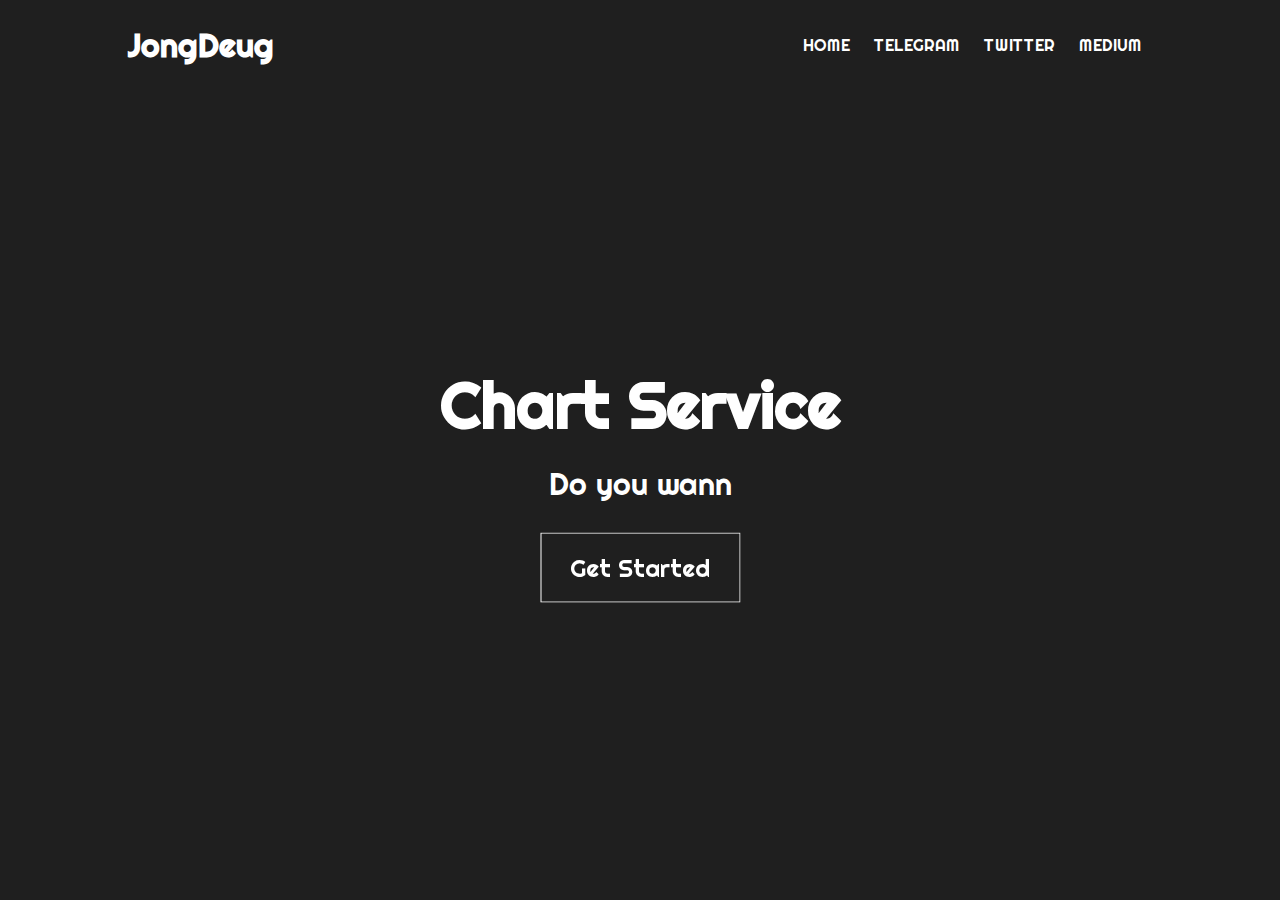
==== index.html @ 46363b74 "first commit" ====
<!DOCTYPE html>
<html lang="en">
<head>
    <meta charset="UTF-8">
    <meta http-equiv="X-UA-Compatible" content="IE=edge">
    <meta name="viewport" content="width=device-width, initial-scale=1.0">
    <link rel="stylesheet" href="indexStyle.css">
    <title>my-first-homepage</title>
</head>
<body>
    <div class="header">
        <h1><a href="index.html">JongDeug</a></h1>
        <nav>
            <ul>
                <li><a href="index.html">HOME</a></li>
                <li><a href="https://t.me/+-mwRS9xHjeBkMGVl" target="_blank">TELEGRAM</a></li>
                <li><a href="https://twitter.com/JJondeg" target="_blank">TWITTER</a></li>
                <li><a href="https://medium.com/" target="_blank">MEDIUM</a></li>
            </ul>
        </nav>
    </div>

    <div class="hero">
        <h2>Chart Service</h2>
        <p class="hero-text" id="dynamic">
            <!-- javascript -->
        </p>
        <div class="flip-button">
            <div class="front-button" onclick="window.open('chart.html')">Get Started</div></a>
            <div class="back-button" onclick="window.open('chart.html')">Go Go</div>
        </div>
    </div>

    <script src="main.js"></script>
</body>
</html>
---- indexStyle.css ----
@import url('https://fonts.googleapis.com/css2?family=Righteous&display=swap');

*{
    margin: 0;
    padding: 0;
    box-sizing: border-box;
}

body{
    background-color: #1f1f1f;
    font-family: 'Righteous', cursive;
}

/* header */
/* -------------------------------------------------------------------- */
.header{
    display: flex;
    justify-content: space-between;
    align-items: center;
    width: 80%;
    margin: 0 auto;
    margin-top: 25px;
}

.header > h1 > a{
    text-decoration: none;
    color: white;
}

.header > nav > ul > li{
    display: inline-block;
    margin: 0 10px;
}

.header > nav > ul > li > a{
    text-decoration: none;
    color: white;
}

.header > nav > ul > li > a:hover{
    cursor: pointer;
    color: darkblue;
}

/* hero */
/* -------------------------------------------------------------------- */

/* flex를 사용할 때 높이를 설정해줘야하고 position은 필요없음! */
.hero{
    position: absolute;
    top: 55%;
    left: 50%;
    transform: translate(-50%, -55%);
    text-align: center;
    color: white;
}

.hero > h2{
    font-size: 4em;
}

.hero > p{
    font-size: 1.9em;
    margin: 20px 0 30px;
    /* display를 inline-block으로 해줘야지 넓이와 높이를 정할 수 있고 after을 inline 요소로 만들 수 있음 */
    display: inline-block;
    /* position은 blank의 위치를 정하기 위해서 */
    position: relative;
}

/* 그냥 content를 생성한다고 생각하면됨 */
#dynamic::after{
    content: "";
    background-color: white;
    position: absolute;
    /* translate(X, Y) X는 왼쪽부터, Y는 위쪽부터 */
    transform: translate(10px, 5px);
    width: 4px;
    height: 1em;
}

#dynamic.active::after{
    display: none;
}

/* hero-flip-button*/
/* -------------------------------------------------------------------- */
.hero .flip-button{
    font-size: 1.5em;
    /* width 퍼센트가 부모요소 가져오나봄 */
    width: 200px;
    /* height이 크면 돌면서 밑으로 가는데 height이 딱 맞거나 작으면 그 안에서 돌아감 */
    height: 70px;
    /* line-height은 height과 동일하게 맞춰주면 텍스트가 중앙에 간다. */
    line-height: 70px; 
    margin: 0 auto;
    /* perspective: 1000px; 원근법 너무 많이 적용하니까 이상하게 나오네*/ 
    transform-style: preserve-3d;
    transition: .5s;
    cursor: pointer;
}

.hero .flip-button:hover{
    transform: rotateX(-90deg);
}

.hero .front-button{
    border: 1px solid white;
    height: 70px;
    transform: translateZ(35px);
}

.hero .back-button{
    border: 1px solid white;
    height: 70px;
    transform: rotateX(90deg) translateZ(105px);
}
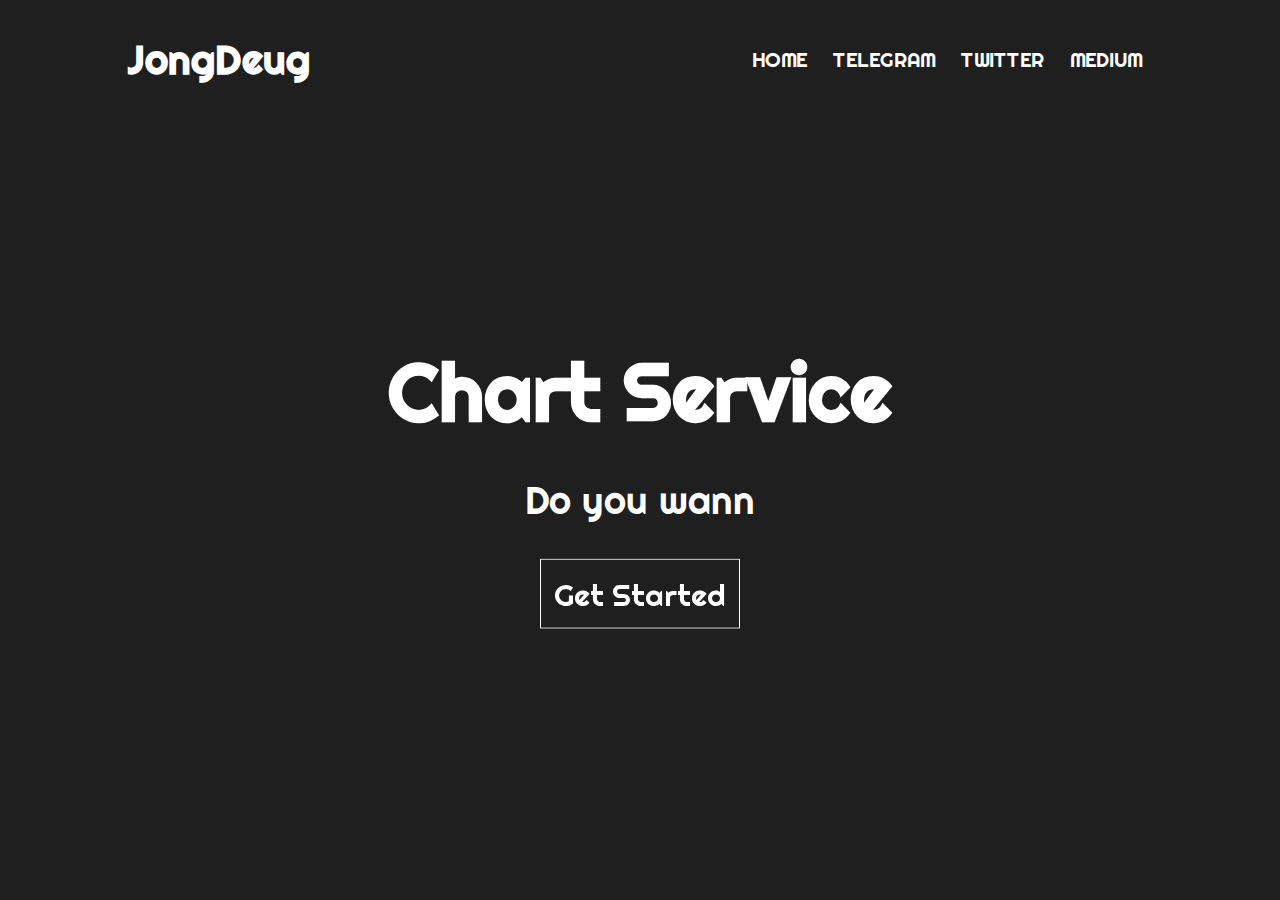
==== commit d7b9b53a: "nth commit" ====
--- a/index.html
+++ b/index.html
@@ -4,32 +4,68 @@
     <meta charset="UTF-8">
     <meta http-equiv="X-UA-Compatible" content="IE=edge">
     <meta name="viewport" content="width=device-width, initial-scale=1.0">
+
+    <!-- css -->
     <link rel="stylesheet" href="indexStyle.css">
+    <link rel="stylesheet" href="reset.css">
+
+    <!-- font -->
+    <link href="https://fonts.googleapis.com/icon?family=Material+Icons"rel="stylesheet">
+
     <title>my-first-homepage</title>
 </head>
 <body>
-    <div class="header">
-        <h1><a href="index.html">JongDeug</a></h1>
-        <nav>
-            <ul>
-                <li><a href="index.html">HOME</a></li>
-                <li><a href="https://t.me/+-mwRS9xHjeBkMGVl" target="_blank">TELEGRAM</a></li>
-                <li><a href="https://twitter.com/JJondeg" target="_blank">TWITTER</a></li>
-                <li><a href="https://medium.com/" target="_blank">MEDIUM</a></li>
-            </ul>
-        </nav>
+    <!-- skip navigation -->
+    <div id="skip">
+        <a href="#heaer">헤더 영역 바로가기</a>
+        <a href="#hero">히어로 영역 바로가기</a>
     </div>
+    <!-- //skip navigation -->
 
-    <div class="hero">
-        <h2>Chart Service</h2>
-        <p class="hero-text" id="dynamic">
-            <!-- javascript -->
-        </p>
-        <div class="flip-button">
-            <div class="front-button" onclick="window.open('chart.html')">Get Started</div></a>
-            <div class="back-button" onclick="window.open('chart.html')">Go Go</div>
+    <div id="wrap">
+        <div id="header">
+            <div class="container">
+                <div class="header">
+                    <h1><a href="index.html">JongDeug</a></h1>
+                    <nav>
+                        <ul>
+                            <li><a href="index.html">HOME</a></li>
+                            <li><a href="https://t.me/+-mwRS9xHjeBkMGVl" target="_blank">TELEGRAM</a></li>
+                            <li><a href="https://twitter.com/JJondeg" target="_blank">TWITTER</a></li>
+                            <li><a href="https://medium.com/" target="_blank">MEDIUM</a></li>
+                        </ul>
+                    </nav>
+                </div>
+            </div>
         </div>
+        <!-- //header -->
+
+        <div id="hero">
+            <div id="hero-tit">
+                <div class="container">
+                    <div class="tit">
+                        <h2>Chart Service</h2>
+                        <p class="hero-text" id="dynamic">
+                        <!-- javascript -->
+                        </p>
+                    </div>
+                </div>
+            </div>
+            <!-- //hero-tit -->
+
+            <div id="hero-flipButton">
+                <div class="container">
+                    <div class="flipButton">
+                        <div class="front-button" onclick="window.open('chart.html')">Get Started</div></a>
+                        <div class="back-button" onclick="window.open('chart.html')">Go Go</div>
+                    </div>
+                </div>
+            </div>
+             <!-- //hero-flipButton -->
+        </div>
+        <!-- //hero -->
     </div>
+    <!-- //wrap -->
 
     <script src="main.js"></script>
 </body>
--- a/indexStyle.css
+++ b/indexStyle.css
@@ -1,65 +1,71 @@
 @import url('https://fonts.googleapis.com/css2?family=Righteous&display=swap');
 
-*{
-    margin: 0;
-    padding: 0;
-    box-sizing: border-box;
+/* 스킵 네비게이션 */
+#skip{
+    position: relative;
+}
+#skip a{
+    position: absolute;
+    left: 0;    
+    top: -9999px;
+    border: 1px solid white;    
+    color: #fff;
+    background: #333;
+    line-height: 30px;
+    width: 180px;
+    text-align: center;
+    font-size: 15px;
+}
+#skip a:active, 
+#skip a:focus {
+    top: 0;
 }
 
-body{
-    background-color: #1f1f1f;
-    font-family: 'Righteous', cursive;
+/* 레이아웃 */
+#wrap{}
+#header{}
+#hero{
+    position: absolute;
+    width: 100%;
+    top: 55%;
+    left: 50%;
+    transform: translate(-50%, -55%);
+    text-align: center;
 }
 
-/* header */
-/* -------------------------------------------------------------------- */
+/* 히어로 레이아웃 */
+#hero-tit{}
+#hero-flipButton{}
+
+/* 컨테이너 */
+.container{
+    width: 80%;
+    height: inherit;
+    margin: 0 auto;
+}
+
+/* 헤더 */
 .header{
     display: flex;
     justify-content: space-between;
     align-items: center;
-    width: 80%;
-    margin: 0 auto;
-    margin-top: 25px;
+    margin-top: 30px;
 }
-
-.header > h1 > a{
-    text-decoration: none;
-    color: white;
-}
-
-.header > nav > ul > li{
+.header nav ul li{
     display: inline-block;
     margin: 0 10px;
 }
-
-.header > nav > ul > li > a{
-    text-decoration: none;
-    color: white;
-}
-
-.header > nav > ul > li > a:hover{
+.header nav ul li a:hover{
     cursor: pointer;
     color: darkblue;
 }
 
-/* hero */
-/* -------------------------------------------------------------------- */
-
+/* 히어로 텍스트 */
 /* flex를 사용할 때 높이를 설정해줘야하고 position은 필요없음! */
-.hero{
-    position: absolute;
-    top: 55%;
-    left: 50%;
-    transform: translate(-50%, -55%);
-    text-align: center;
-    color: white;
-}
-
-.hero > h2{
+.tit h2{
     font-size: 4em;
 }
-
-.hero > p{
+.tit p{
     font-size: 1.9em;
     margin: 20px 0 30px;
     /* display를 inline-block으로 해줘야지 넓이와 높이를 정할 수 있고 after을 inline 요소로 만들 수 있음 */
@@ -67,7 +73,6 @@
     /* position은 blank의 위치를 정하기 위해서 */
     position: relative;
 }
-
 /* 그냥 content를 생성한다고 생각하면됨 */
 #dynamic::after{
     content: "";
@@ -78,14 +83,13 @@
     width: 4px;
     height: 1em;
 }
-
 #dynamic.active::after{
     display: none;
 }
 
-/* hero-flip-button*/
-/* -------------------------------------------------------------------- */
-.hero .flip-button{
+
+/* 히어로 플립 버튼 */
+.flipButton {
     font-size: 1.5em;
     /* width 퍼센트가 부모요소 가져오나봄 */
     width: 200px;
@@ -99,22 +103,16 @@
     transition: .5s;
     cursor: pointer;
 }
-
-.hero .flip-button:hover{
+.flipButton:hover{
     transform: rotateX(-90deg);
 }
-
-.hero .front-button{
+.flipButton .front-button{
     border: 1px solid white;
     height: 70px;
     transform: translateZ(35px);
 }
-
-.hero .back-button{
+.flipButton .back-button{
     border: 1px solid white;
     height: 70px;
     transform: rotateX(90deg) translateZ(105px);
 }
-
-
-
